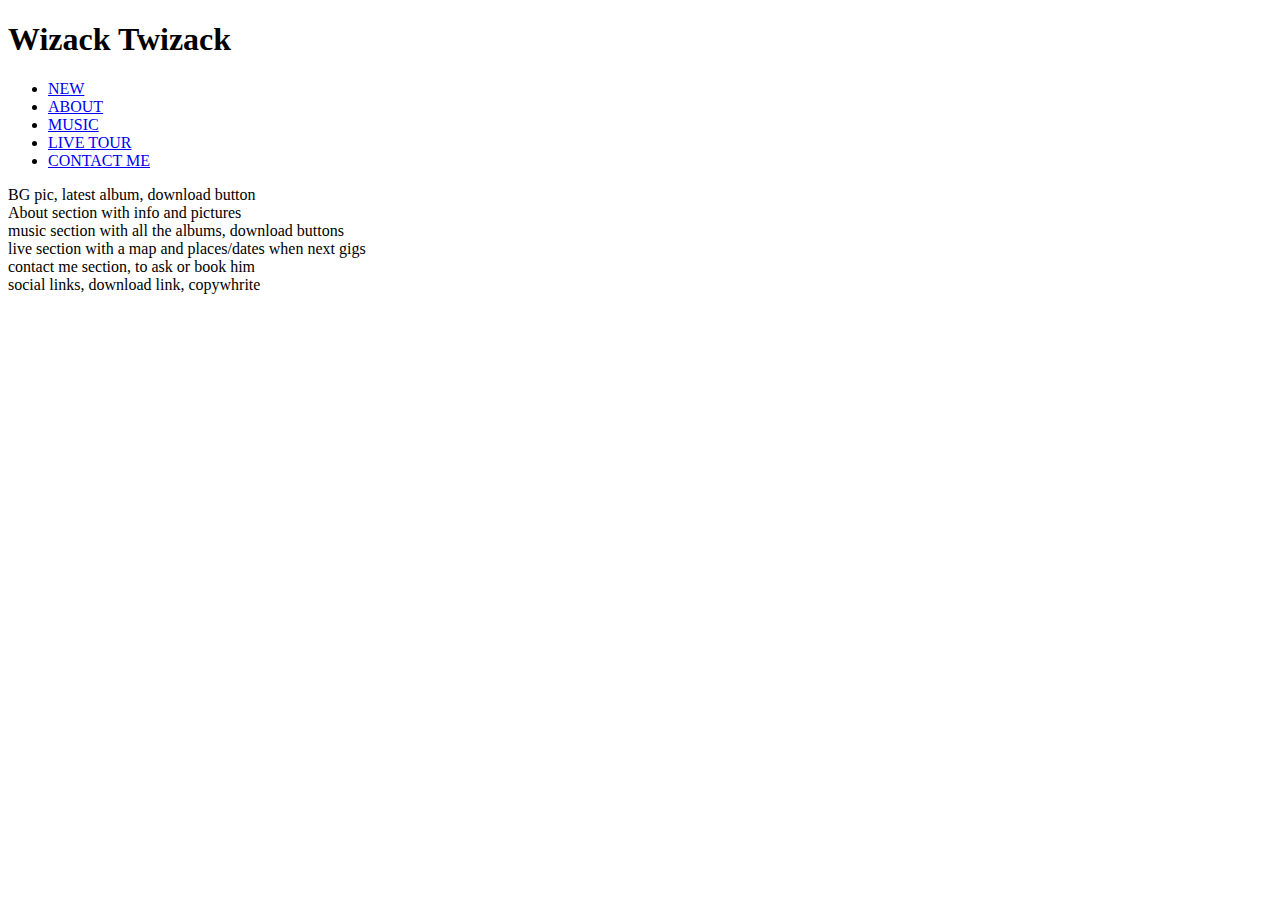
==== assets/index.html @ fc6f1b48 "Inital startup and add sections and header with a nav" ====
<!DOCTYPE html>
<html lang="en">
<head>
    <meta charset="UTF-8">
    <meta http-equiv="X-UA-Compatible" content="IE=edge">
    <meta name="viewport" content="width=device-width, initial-scale=1.0">
    <meta name="description" content="Wizack Twizack official homepage, news, music and upcoming gigs">
    <meta name="keywords" content="music, dj, rave, dubstep, wiztwiz, wizack twizack, trance">
    <title>Wizack Twizack Official Homepage</title>
    <link rel="stylesheet" href="assets/css/style.css">
</head>
<body>
    <header>
        <h1>Wizack Twizack</h1>
        <nav>
            <ul>
                <li><a href="index.html">NEW</a></li>
                <li><a href="#">ABOUT</a></li>
                <li><a href="#">MUSIC</a></li>
                <li><a href="#">LIVE TOUR</a></li>
                <li><a href="#">CONTACT ME</a></li>
            </ul>
        </nav>
    </header>

    <section>BG pic, latest album, download button</section>
    <section>About section with info and pictures</section>
    <section>music section with all the albums, download buttons</section>
    <section>live section with a map and places/dates when next gigs</section>
    <section>contact me section, to ask or book him</section>
    <footer>social links, download link, copywhrite</footer>
</body>
</html>
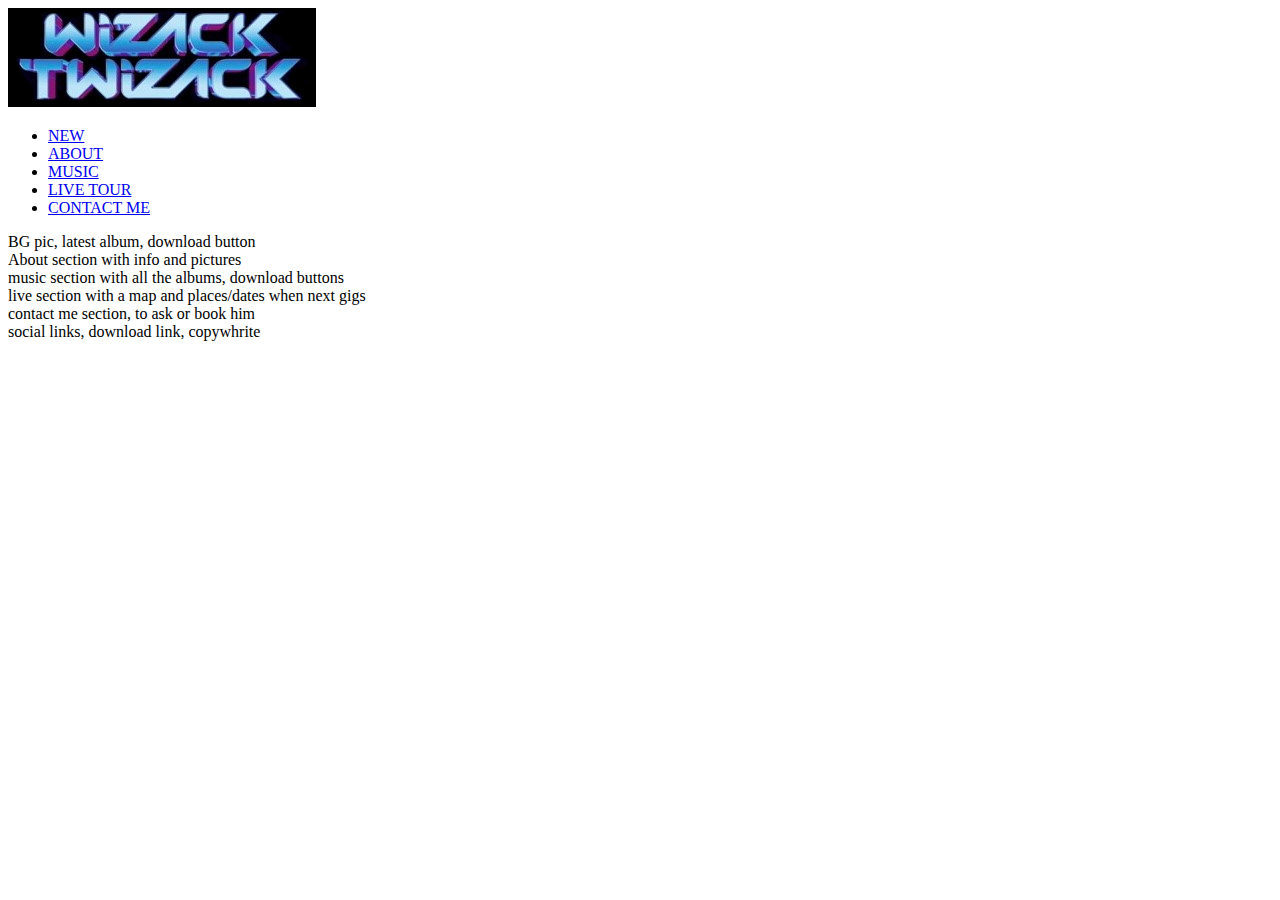
==== commit b175c41c: "Add a logo image to the header" ====
--- a/assets/index.html
+++ b/assets/index.html
@@ -11,7 +11,9 @@
 </head>
 <body>
     <header>
-        <h1>Wizack Twizack</h1>
+        <a href="index.html" title="Return to NEW" id="logo">
+            <img src="../assets/images/wiz_logga_black.jpg" alt="logo with the text WIZACK TWIZACK">
+        </a>
         <nav>
             <ul>
                 <li><a href="index.html">NEW</a></li>
